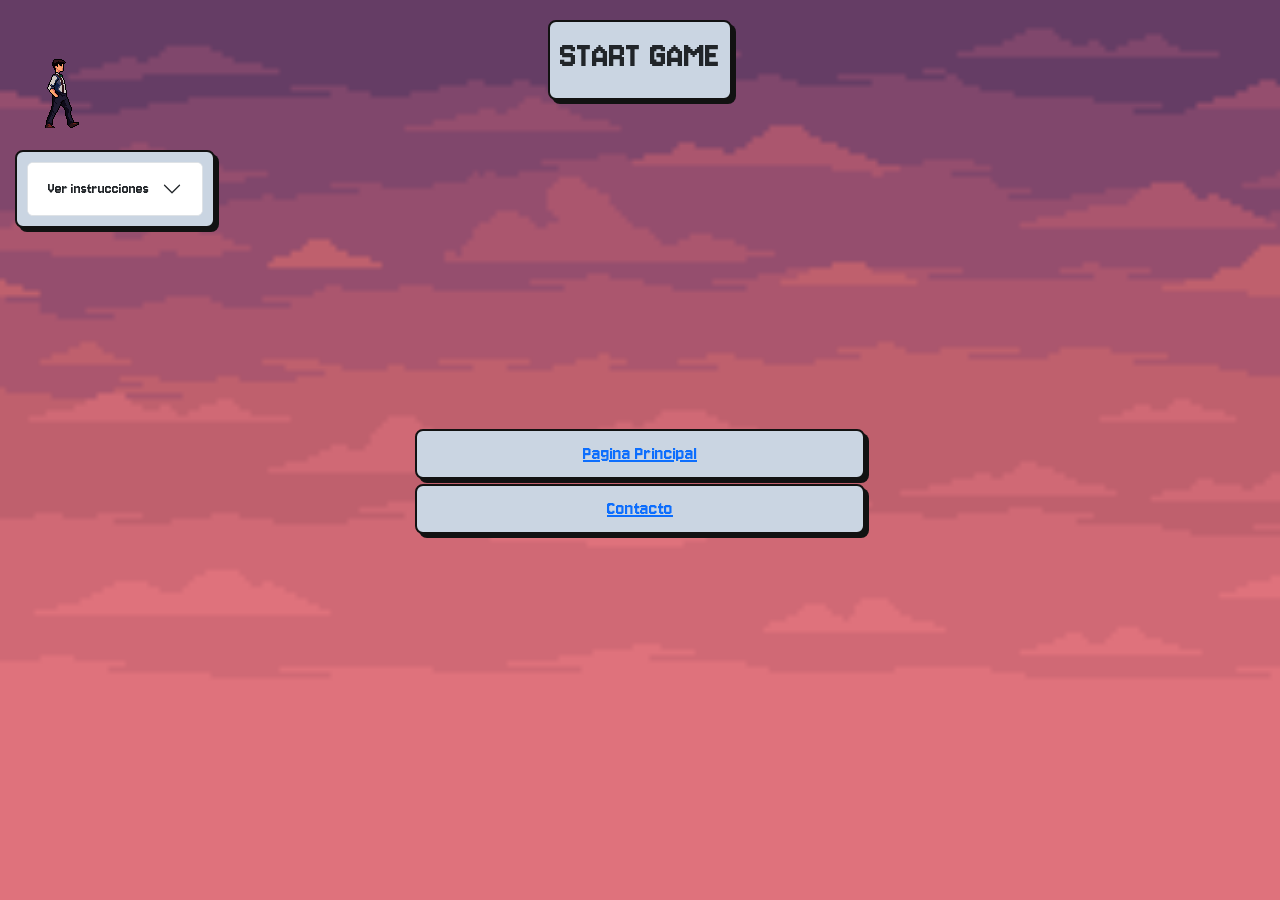
==== indice/index.html @ a7c55ce3 "se termina de implementar archivos nuevos y se termina el portafolio" ====
<!DOCTYPE html>
<html lang="en">
<head>
    <meta charset="UTF-8">
    <meta name="viewport" content="width=device-width, initial-scale=1.0">
    <link rel="preconnect" href="https://fonts.googleapis.com">
    <link rel="preconnect" href="https://fonts.gstatic.com" crossorigin>
    <link href="https://fonts.googleapis.com/css2?family=Jersey+10&display=swap" rel="stylesheet">
    <link href="https://cdn.jsdelivr.net/npm/bootstrap@5.3.0/dist/css/bootstrap.min.css" rel="stylesheet"/>
    <link rel="stylesheet" href="indiceStyles.css">
    <title>START GAME</title>
</head>
<body>
    <section>
        <div class="texto-inicio">
            <h1>START GAME</h1>
        </div>
    </section>

    <div class="accordion-inst">
      <div class="accordion" id="accordionProyecto">
        <div class="accordion-item">
          <h2 class="accordion-header">
            <button class="accordion-button collapsed" type="button"
              data-bs-toggle="collapse" data-bs-target="#instrucciones">
              Ver instrucciones
            </button>
          </h2>
          <div id="instrucciones" class="accordion-collapse collapse"
            data-bs-parent="#accordionProyecto">
            <div class="accordion-body">
              <ol>
                <li>Con las flechas se mueve el muñeco, al pararse encima del menú, presiona enter para abrir la siguiente pagina</li>
              </ol>
            </div>
          </div>
        </div>
      </div>
    </div>

    <div id="zona-juego">
        <div class="index-column">
            <a href="/indice/home.html">
                <div class="p-2" id="main-page">Pagina Principal</div>
            </a>
            <a href="formulario.html">
                <div class="p-2" id="main-contact">Contacto</div>
            </a>
        </div>
        <div id="player"></div>
    </div>

    <script src="https://cdn.jsdelivr.net/npm/bootstrap@5.3.0/dist/js/bootstrap.bundle.min.js"></script>
    <script src="game.js"></script>
</body>
</html>
---- indice/indiceStyles.css ----
* {
    padding: 0;
    margin: 0;
    box-sizing: border-box;
}


#zona-juego {
    background-image: url("/assets/Sky.png");
    background-size: cover;
    position: fixed;
    top: 0;
    left: 0;
    width: 100vw;
    height: 100vh;
    overflow: hidden;
    /* background: #45556C; */
}

section{
    position: absolute;
    top: 20px;
    left: 50%;
    transform: translateX(-50%);
    z-index: 30;
}
.index-column {
    position: absolute;
    left: 50%;
    top: 50%;
    transform: translate(-50%, -20%);
    display: flex;
    flex-direction: column;
    gap: 5px;
    width: 450px;
    z-index: 10;
}

.p-2 {
    font-family: "Jersey 10", sans-serif;
    font-size: 20px;
    background: #CAD5E2;
    border: solid 0.125rem #121212;
    box-shadow: 0.25rem 0.25rem #121212;
    padding: 10px;
    border-radius: 8px;
    text-align: center;
    cursor: pointer;
}

.p-2 a {
    text-decoration: none;
    color: inherit;
    display: block;
}

.opcion-activa {
    animation: glow 0.8s infinite alternate;
}

@keyframes glow {
    from { box-shadow: 0 0 10px #00ffcc; }
    to   { box-shadow: 0 0 30px #00ffcc; }
}

#player {
    width: 128px;
    height: 128px;
    background-image: url("/assets/Walk.png");
    background-repeat: no-repeat;
    background-size: 1280px 128px;
    position: absolute;
    left: 0;
    top: 0;
    image-rendering: pixelated;
    z-index: 20;
}
.texto-inicio{
    font-family: "Jersey 10", sans-serif;
    font-size: 20px;
    background: #CAD5E2;
    border: solid 0.125rem #121212;
    box-shadow: 0.25rem 0.25rem #121212;
    padding: 10px;
    border-radius: 8px;
    text-align: center;
    cursor: pointer;
    z-index: 30;

}

.accordion-inst {
    font-family: "Jersey 10", sans-serif;
    font-size: 15px;
    background: #CAD5E2;
    border: solid 0.125rem #121212;
    box-shadow: 0.25rem 0.25rem #121212;
    padding: 10px;
    border-radius: 8px;
    text-align: center;
    cursor: pointer;
    z-index: 30;
    position: absolute;
    top: 150px; 
    left: 9%;
    transform: translateX(-50%);
    z-index: 30;
    width: 450px;
    width: 200px;

}
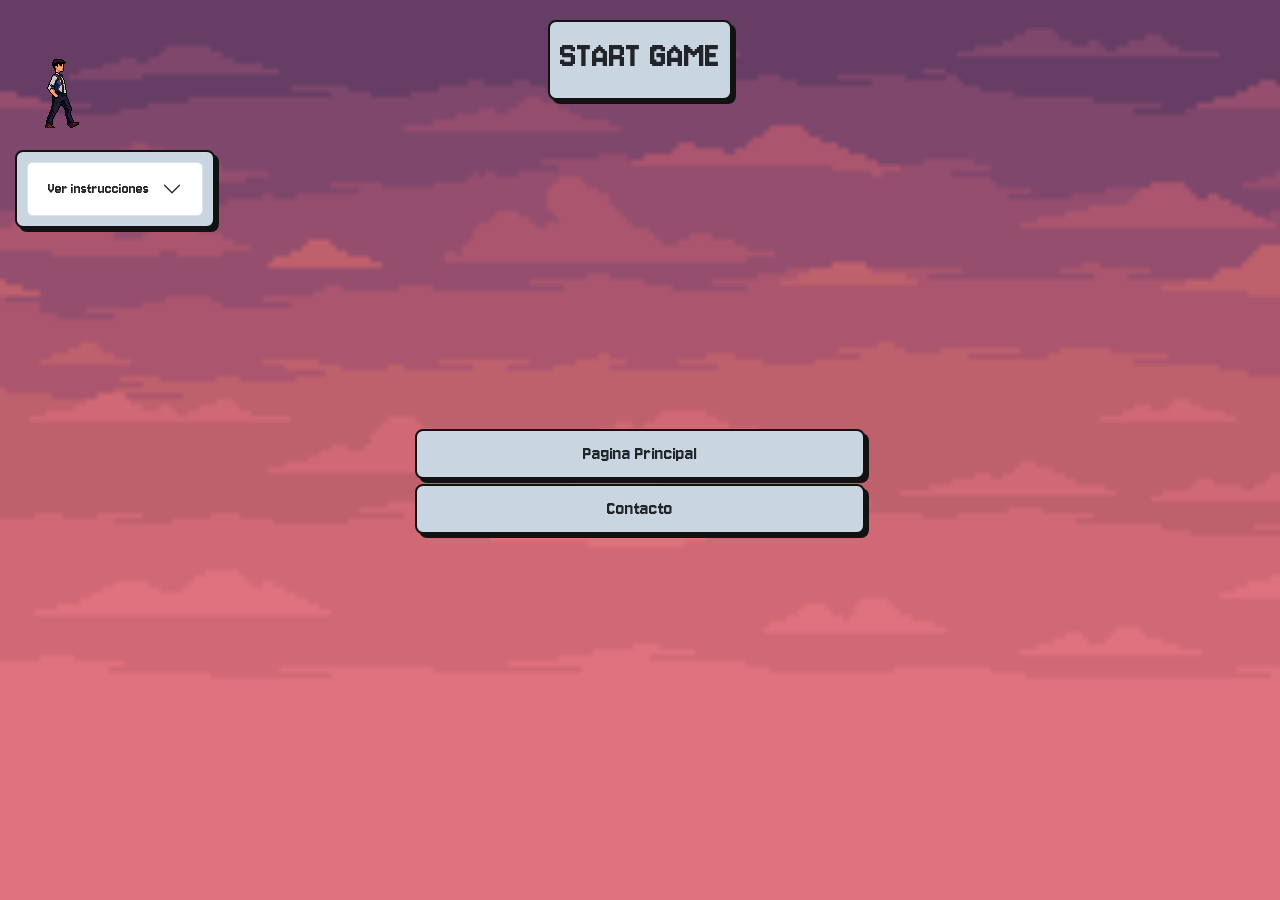
==== commit 7ab639d3: "mi proyecto" ====
--- a/indice/index.html
+++ b/indice/index.html
@@ -7,7 +7,7 @@
     <link rel="preconnect" href="https://fonts.gstatic.com" crossorigin>
     <link href="https://fonts.googleapis.com/css2?family=Jersey+10&display=swap" rel="stylesheet">
     <link href="https://cdn.jsdelivr.net/npm/bootstrap@5.3.0/dist/css/bootstrap.min.css" rel="stylesheet"/>
-    <link rel="stylesheet" href="indiceStyles.css">
+    <link rel="stylesheet" href="/indice/indiceStyles.css">
     <title>START GAME</title>
 </head>
 <body>
@@ -40,12 +40,12 @@
 
     <div id="zona-juego">
         <div class="index-column">
-            <a href="/indice/home.html">
+            <!-- <a href="home.html"> -->
                 <div class="p-2" id="main-page">Pagina Principal</div>
-            </a>
-            <a href="formulario.html">
+            <!-- </a> -->
+            <!-- <a href="formulario.html"> -->
                 <div class="p-2" id="main-contact">Contacto</div>
-            </a>
+            <!-- </a> -->
         </div>
         <div id="player"></div>
     </div>
